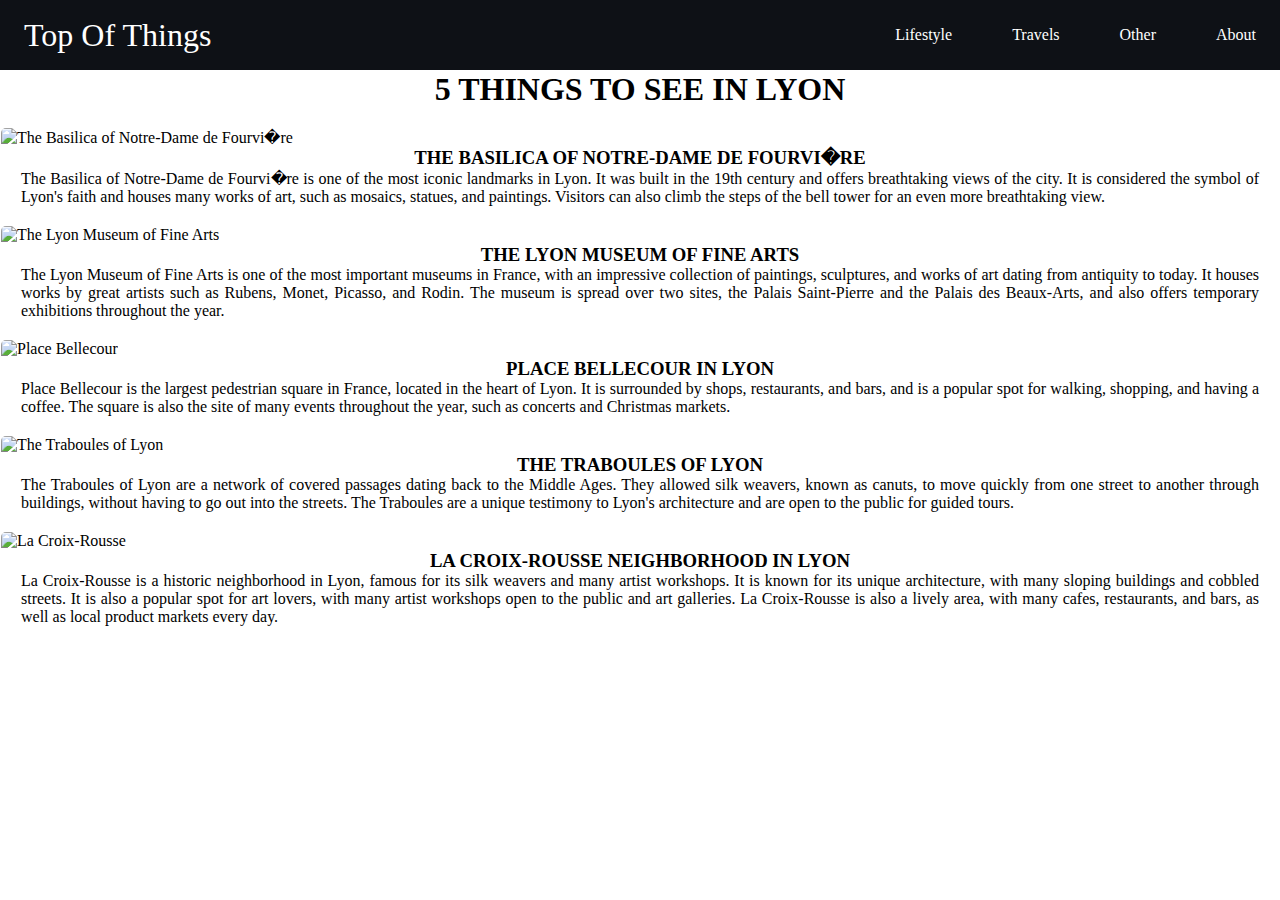
==== pages/5-unique-things-to-see-when-visiting-Lyon.html @ c6073ff3 "Add files via upload" ====
<!DOCTYPE html>
<html lang=en>
<head>
<script async src="https://www.googletagmanager.com/gtag/js?id=G-C2Y71CJ9D0"></script>
<script>window.dataLayer=window.dataLayer||[];function gtag(){dataLayer.push(arguments)}gtag("js",new Date());gtag("config","G-C2Y71CJ9D0");</script>
<meta charset=UTF-8>
<meta http-equiv=X-UA-Compatible content="IE=edge">
<meta name=viewport content="width=device-width, initial-scale=1.0">
<meta name="description" content="Here is the list of 5 unforgettable and unique things you can see in the city of Lyon, for a dream stay in France.">
<link rel=stylesheet href=articlestyle.css>
<title>5-unique-things-to-see-when-visiting-Lyon</title>
</head>
<body>
<script type=module>
        // Import the functions you need from the SDKs you need
        import { initializeApp }from "https://www.gstatic.com/firebasejs/9.15.0/firebase-app.js";
        import { getAnalytics } from "https://www.gstatic.com/firebasejs/9.15.0/firebase-analytics.js";
        // TODO: Add SDKs for Firebase products that you want to use
        // https://firebase.google.com/docs/web/setup#available-libraries
      
        // Your web app's Firebase configuration
        // For Firebase JS SDK v7.20.0 and later, measurementId is optional
        const firebaseConfig = {
          apiKey: "AIzaSyAK_rnwmMW3NhZvdI0KboH0xdHp1okzQIY",
          authDomain: "top5ofthings-75cca.firebaseapp.com",
          projectId: "top5ofthings-75cca",
          storageBucket: "top5ofthings-75cca.appspot.com",
          messagingSenderId: "533157883172",
          appId: "1:533157883172:web:c3266e29920b48528d17b1",
          measurementId: "G-G7QK13J3CJ"
        };
      
        // Initialize Firebase
        const app = initializeApp(firebaseConfig);
        const analytics = getAnalytics(app);
      </script>
<header>
<nav class=navbar>
<a href=../index.html class=nav-branding>Top Of Things</a>
<ul class=nav-menu>
<li class=nav-item>
<a href=lifestyle.html class=nav-link>Lifestyle</a>
</li>
<li class=nav-item>
<a href=travel.html class=nav-link>Travels</a>
</li>
<li class=nav-item>
<a href=other.html class=nav-link>Other</a>
</li>
<li class=nav-item>
<a href=about.html class=nav-link>About</a>
</li>
</ul>
<div class=hamburger>
<span class=bar></span>
<span class=bar></span>
<span class=bar></span>
</div>
</nav>
</header>
<div class=container>
<main class=grid>
<article>
<div class=title><h1>5 things to see in Lyon</h1></div>
<img src="https://cellar-c2.services.clever-cloud.com/org-fourviere-www/uploads/2018/10/la-basilique-notre-dame-de-fourvi%C3%A8re-lyon-int%C3%A9rieur-620x400-c-default.jpg" alt="The Basilica of Notre-Dame de Fourvi�re">
<div class=text>
<h3>The Basilica of Notre-Dame de Fourvi�re</h3>
<p>The Basilica of Notre-Dame de Fourvi�re is one of the most iconic landmarks in Lyon. It was built in the 19th century and offers breathtaking views of the city. It is considered the symbol of Lyon's faith and houses many works of art, such as mosaics, statues, and paintings. Visitors can also climb the steps of the bell tower for an even more breathtaking view. </p>
</div>
<script async src="https://pagead2.googlesyndication.com/pagead/js/adsbygoogle.js?client=ca-pub-3857201619276158" crossorigin=anonymous></script>
<ins class=adsbygoogle style=display:block data-ad-client=ca-pub-3857201619276158 data-ad-slot=6183555382 data-ad-format=auto data-full-width-responsive=true></ins>
<script>(adsbygoogle=window.adsbygoogle||[]).push({});</script>
<img src="https://media.tacdn.com/media/attractions-splice-spp-674x446/0b/27/67/16.jpg" alt="The Lyon Museum of Fine Arts">
<div class=text>
<h3>The Lyon Museum of Fine Arts</h3>
<p>The Lyon Museum of Fine Arts is one of the most important museums in France, with an impressive collection of paintings, sculptures, and works of art dating from antiquity to today. It houses works by great artists such as Rubens, Monet, Picasso, and Rodin. The museum is spread over two sites, the Palais Saint-Pierre and the Palais des Beaux-Arts, and also offers temporary exhibitions throughout the year.</p>
</div>
<script async src="https://pagead2.googlesyndication.com/pagead/js/adsbygoogle.js?client=ca-pub-3857201619276158" crossorigin=anonymous></script>
<ins class=adsbygoogle style=display:block data-ad-client=ca-pub-3857201619276158 data-ad-slot=6183555382 data-ad-format=auto data-full-width-responsive=true></ins>
<script>(adsbygoogle=window.adsbygoogle||[]).push({});</script>
<img src="https://media.lyon-france.com/360x541/131346/333877.jpg" alt="Place Bellecour">
<div class=text>
<h3>Place Bellecour in Lyon</h3>
<p>Place Bellecour is the largest pedestrian square in France, located in the heart of Lyon. It is surrounded by shops, restaurants, and bars, and is a popular spot for walking, shopping, and having a coffee. The square is also the site of many events throughout the year, such as concerts and Christmas markets.</p>
</div>
<script async src="https://pagead2.googlesyndication.com/pagead/js/adsbygoogle.js?client=ca-pub-3857201619276158" crossorigin=anonymous></script>
<ins class=adsbygoogle style=display:block data-ad-client=ca-pub-3857201619276158 data-ad-slot=6183555382 data-ad-format=auto data-full-width-responsive=true></ins>
<script>(adsbygoogle=window.adsbygoogle||[]).push({});</script>
<img src="https://thisislyon.fr/wp-content/uploads/2018/03/lyon-traboule-croix-rousse-voraces.jpg" alt="The Traboules of Lyon">
<div class=text>
<h3>The Traboules of Lyon</h3>
<p>The Traboules of Lyon are a network of covered passages dating back to the Middle Ages. They allowed silk weavers, known as canuts, to move quickly from one street to another through buildings, without having to go out into the streets. The Traboules are a unique testimony to Lyon's architecture and are open to the public for guided tours.</p>
</div>
<script async src="https://pagead2.googlesyndication.com/pagead/js/adsbygoogle.js?client=ca-pub-3857201619276158" crossorigin=anonymous></script>
<ins class=adsbygoogle style=display:block data-ad-client=ca-pub-3857201619276158 data-ad-slot=6183555382 data-ad-format=auto data-full-width-responsive=true></ins>
<script>(adsbygoogle=window.adsbygoogle||[]).push({});</script>
<img src="https://thisislyon.fr/wp-content/uploads/2017/02/Lyon-4th-neighborhoods-croix-rousse-CROUZET5.jpg" alt="La Croix-Rousse">
<div class=text>
<h3>La Croix-Rousse neighborhood in Lyon</h3>
<p>La Croix-Rousse is a historic neighborhood in Lyon, famous for its silk weavers and many artist workshops. It is known for its unique architecture, with many sloping buildings and cobbled streets. It is also a popular spot for art lovers, with many artist workshops open to the public and art galleries. La Croix-Rousse is also a lively area, with many cafes, restaurants, and bars, as well as local product markets every day.</p>
</div>
<script async src="https://pagead2.googlesyndication.com/pagead/js/adsbygoogle.js?client=ca-pub-3857201619276158" crossorigin=anonymous></script>
<ins class=adsbygoogle style=display:block data-ad-client=ca-pub-3857201619276158 data-ad-slot=6183555382 data-ad-format=auto data-full-width-responsive=true></ins>
<script>(adsbygoogle=window.adsbygoogle||[]).push({});</script>
</article>
</main>
</div>
<script src=articlescript.js></script>
</body>
</html>
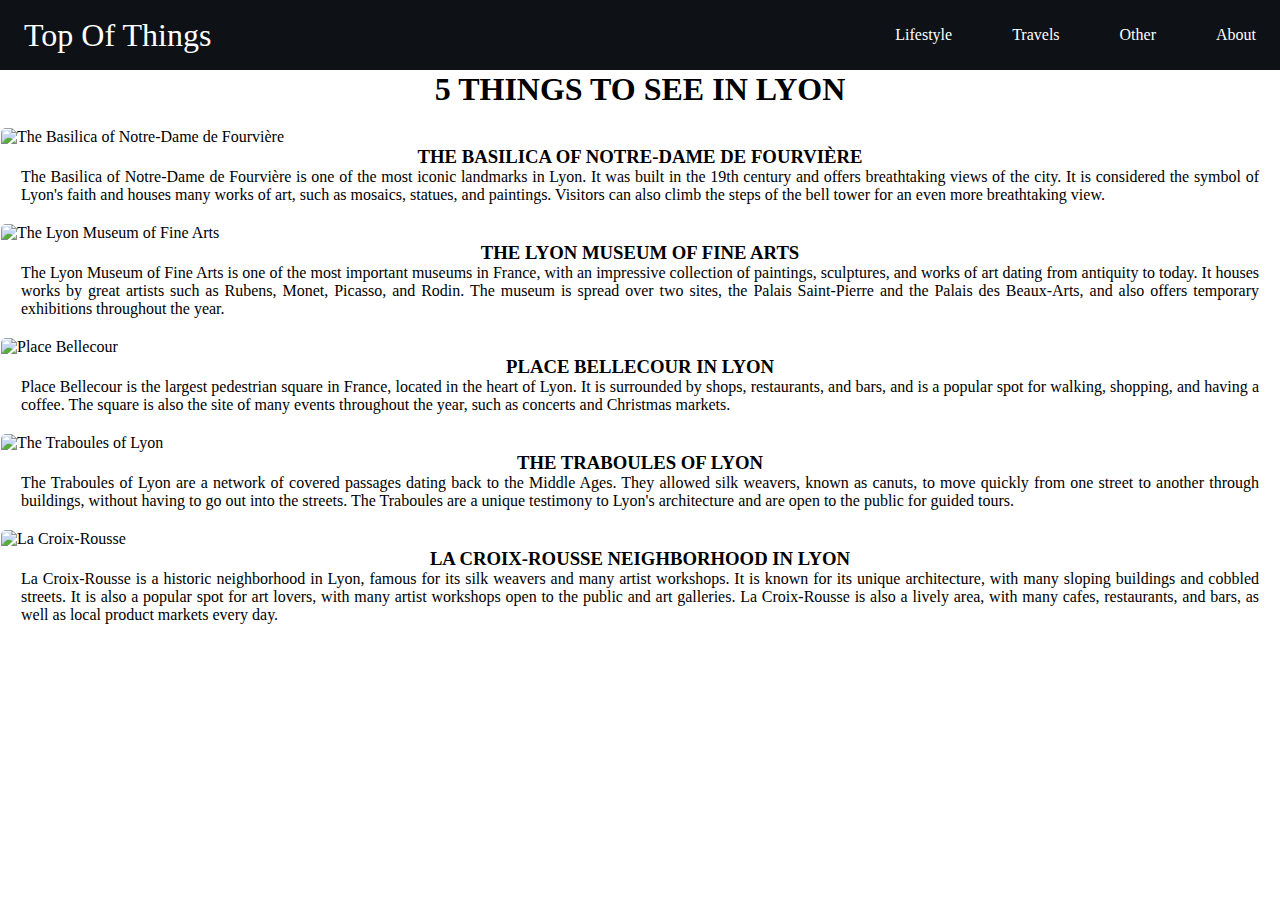
==== commit 174b2cbb: "Update 5-unique-things-to-see-when-visiting-Lyon.html" ====
--- a/pages/5-unique-things-to-see-when-visiting-Lyon.html
+++ b/pages/5-unique-things-to-see-when-visiting-Lyon.html
@@ -5,6 +5,8 @@
 <head>
 <script async src="https://www.googletagmanager.com/gtag/js?id=G-C2Y71CJ9D0"></script>
 <script>window.dataLayer=window.dataLayer||[];function gtag(){dataLayer.push(arguments)}gtag("js",new Date());gtag("config","G-C2Y71CJ9D0");</script>
+<script async src="https://pagead2.googlesyndication.com/pagead/js/adsbygoogle.js?client=ca-pub-3857201619276158"
+     crossorigin="anonymous"></script>
 <meta charset=UTF-8>
 <meta http-equiv=X-UA-Compatible content="IE=edge">
 <meta name=viewport content="width=device-width, initial-scale=1.0">
@@ -64,10 +66,10 @@
 <main class=grid>
 <article>
 <div class=title><h1>5 things to see in Lyon</h1></div>
-<img src="https://cellar-c2.services.clever-cloud.com/org-fourviere-www/uploads/2018/10/la-basilique-notre-dame-de-fourvi%C3%A8re-lyon-int%C3%A9rieur-620x400-c-default.jpg" alt="The Basilica of Notre-Dame de Fourvi�re">
+<img src="https://cellar-c2.services.clever-cloud.com/org-fourviere-www/uploads/2018/10/la-basilique-notre-dame-de-fourvi%C3%A8re-lyon-int%C3%A9rieur-620x400-c-default.jpg" alt="The Basilica of Notre-Dame de Fourvière">
 <div class=text>
-<h3>The Basilica of Notre-Dame de Fourvi�re</h3>
-<p>The Basilica of Notre-Dame de Fourvi�re is one of the most iconic landmarks in Lyon. It was built in the 19th century and offers breathtaking views of the city. It is considered the symbol of Lyon's faith and houses many works of art, such as mosaics, statues, and paintings. Visitors can also climb the steps of the bell tower for an even more breathtaking view. </p>
+<h3>The Basilica of Notre-Dame de Fourvière</h3>
+<p>The Basilica of Notre-Dame de Fourvière is one of the most iconic landmarks in Lyon. It was built in the 19th century and offers breathtaking views of the city. It is considered the symbol of Lyon's faith and houses many works of art, such as mosaics, statues, and paintings. Visitors can also climb the steps of the bell tower for an even more breathtaking view. </p>
 </div>
 <script async src="https://pagead2.googlesyndication.com/pagead/js/adsbygoogle.js?client=ca-pub-3857201619276158" crossorigin=anonymous></script>
 <ins class=adsbygoogle style=display:block data-ad-client=ca-pub-3857201619276158 data-ad-slot=6183555382 data-ad-format=auto data-full-width-responsive=true></ins>
